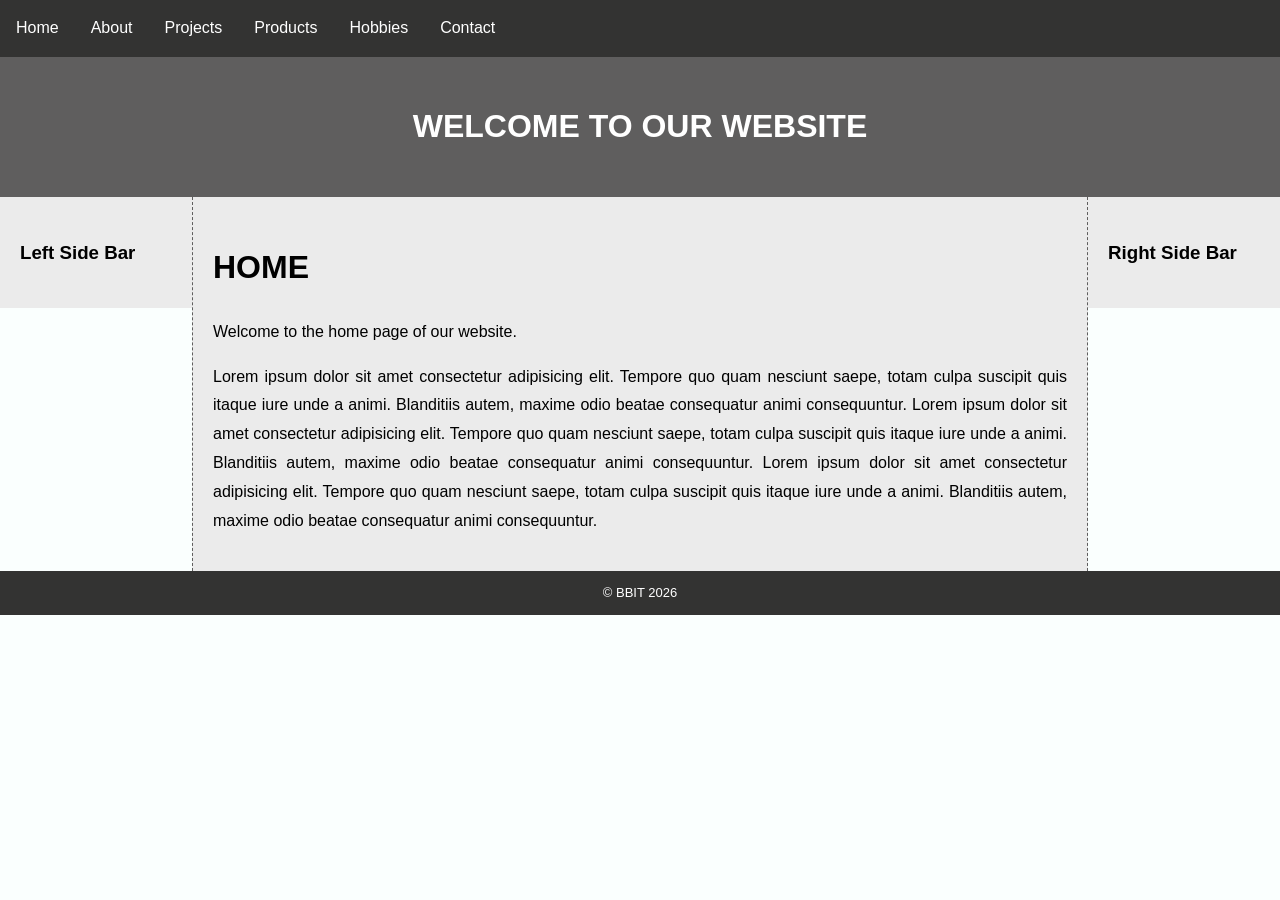
==== index.html @ 2fbd4f40 "Initial commit" ====
<!DOCTYPE html>
<html lang="en">
<head>
    <meta charset="UTF-8">
    <meta name="viewport" content="width=device-width, initial-scale=1.0">
    <title>Home</title>
    <link rel="stylesheet" href="css/style.css"> 
</head>
<body>
    <div class="toplink">    
        <a href="./">Home</a>
        <a href="about.html">About</a> 
        <a href="projects.html">Projects</a>
        <a href="products.html">Products</a>
        <a href="hobbies.html">Hobbies</a>
        <a href="contact.html">Contact</a>
    </div>

    <div class="banner">
        <h1>Welcome to Our Website</h1>
    </div>

    <div class="row">
        <div class="left_side_bar">
            <h3>Left Side Bar</h3>
        </div>
        <div class="content">
    <h1>Home</h1>
    <p>Welcome to the home page of our website.</p>
    <p>Lorem ipsum dolor sit amet consectetur adipisicing elit. Tempore quo quam nesciunt saepe, totam culpa suscipit quis itaque iure unde a animi. Blanditiis autem, maxime odio beatae consequatur animi consequuntur. Lorem ipsum dolor sit amet consectetur adipisicing elit. Tempore quo quam nesciunt saepe, totam culpa suscipit quis itaque iure unde a animi. Blanditiis autem, maxime odio beatae consequatur animi consequuntur. Lorem ipsum dolor sit amet consectetur adipisicing elit. Tempore quo quam nesciunt saepe, totam culpa suscipit quis itaque iure unde a animi. Blanditiis autem, maxime odio beatae consequatur animi consequuntur.</p>
        </div>
        <div class="right_side_bar">
            <h3>Right Side Bar</h3>
        </div>
    </div>

    <div class="footer">
        &#169; BBIT 2026
    </div>
</body>
</html>
---- css/style.css ----
body{
    background-color: rgb(250, 255, 254);
    margin: 0;
    font-family: Arial, Helvetica, sans-serif;
    line-height: 1.8;
    font-size: 16px;
}
*{
    box-sizing: border-box;
}
.toplink{
    background-color: rgb(51, 51, 50);
    overflow: hidden;
}
.toplink a{
    color: #ffffff;
    float: left;
    display: block;
    text-decoration: none;
    text-align: left;
    padding: 14px 16px;
}
.toplink a:hover{
    background-color: #ffffff;
    color: rgb(51, 51, 50);
    text-decoration: none;
}
.banner{
    background-color: #5f5e5e;
    color: #ffffff;
    padding: 20px;
    text-align: center;
}
.row:after{
    display: flex;
    content: "";
    clear: both;
}
.left_side_bar{
    float: left;
    width: 15%;
    background-color: #ebebeb;
    padding: 20px;
}
.content{
    float: left;
    width: 70%;
    background-color: #ebebeb;
    padding: 20px;
    border-left:#5f5e5e 1px dashed;
    border-right:#5f5e5e 1px dashed;
}
.right_side_bar{
    float: left;
    width: 15%;
    background-color: #ebebeb;
    padding: 20px;
}
.footer{
    background-color: rgb(51, 51, 50);
    color: #ffffff;
    font-size: small;
    text-align: center;
    padding: 10px;
}
h1{
    text-transform: uppercase;
}
h2{
    text-decoration: none;
    color: #373737;
}
p{
    text-align: justify;
}
.underline{
    text-decoration: underline;
}

.team_img{
    overflow: hidden;
    text-align: center;
}
.team_img img{
    width: 180px;
    height: 240px;
    padding: 5px;
    border-radius: 20%;
    /* object-fit: cover; */
}
.team_member{
    text-align: center;
    font-size: small;
    color: #880f0f;
    font-style: italic;
    font-weight: normal;
    display: inline-block;
    text-decoration: none;
    text-transform: uppercase;
}

/* Table Design */
table{
    border-collapse: collapse;
    width: 100%;
    border: 1px #373737 solid;
    border-spacing: 0;
}
table th, table td{
    border: 1px #373737 solid;
    padding: 8px;
    text-align: left;
}
tr:nth-child(even){
    background-color: #dbdbdb;
}
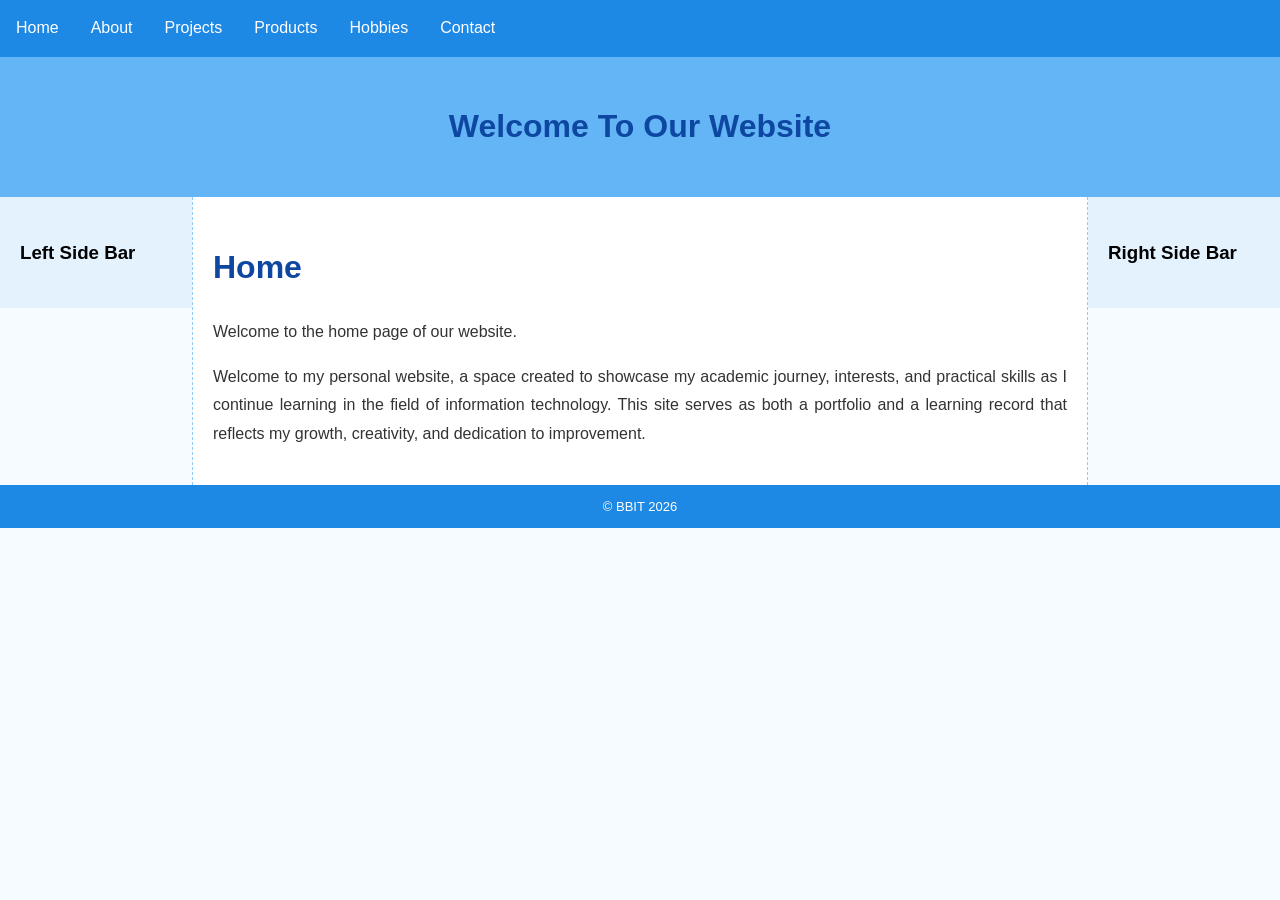
==== commit 4254b4f0: "Rewritiing The visions and Missions" ====
--- a/index.html
+++ b/index.html
@@ -27,7 +27,7 @@
         <div class="content">
     <h1>Home</h1>
     <p>Welcome to the home page of our website.</p>
-    <p>Lorem ipsum dolor sit amet consectetur adipisicing elit. Tempore quo quam nesciunt saepe, totam culpa suscipit quis itaque iure unde a animi. Blanditiis autem, maxime odio beatae consequatur animi consequuntur. Lorem ipsum dolor sit amet consectetur adipisicing elit. Tempore quo quam nesciunt saepe, totam culpa suscipit quis itaque iure unde a animi. Blanditiis autem, maxime odio beatae consequatur animi consequuntur. Lorem ipsum dolor sit amet consectetur adipisicing elit. Tempore quo quam nesciunt saepe, totam culpa suscipit quis itaque iure unde a animi. Blanditiis autem, maxime odio beatae consequatur animi consequuntur.</p>
+    <p>Welcome to my personal website, a space created to showcase my academic journey, interests, and practical skills as I continue learning in the field of information technology. This site serves as both a portfolio and a learning record that reflects my growth, creativity, and dedication to improvement.</p>
         </div>
         <div class="right_side_bar">
             <h3>Right Side Bar</h3>
--- a/css/style.css
+++ b/css/style.css
@@ -1,5 +1,5 @@
 body{
-    background-color: rgb(250, 255, 254);
+    background-color: #f5fbff;
     margin: 0;
     font-family: Arial, Helvetica, sans-serif;
     line-height: 1.8;
@@ -9,7 +9,7 @@
     box-sizing: border-box;
 }
 .toplink{
-    background-color: rgb(51, 51, 50);
+    background-color: #1e88e5;
     overflow: hidden;
 }
 .toplink a{
@@ -21,12 +21,12 @@
     padding: 14px 16px;
 }
 .toplink a:hover{
-    background-color: #ffffff;
-    color: rgb(51, 51, 50);
+    background-color: #e3f2fd;
+    color: #1e88e5;
     text-decoration: none;
 }
 .banner{
-    background-color: #5f5e5e;
+    background-color: #64b5f6;
     color: #ffffff;
     padding: 20px;
     text-align: center;
@@ -39,39 +39,44 @@
 .left_side_bar{
     float: left;
     width: 15%;
-    background-color: #ebebeb;
+    background-color: #e3f2fd;
     padding: 20px;
 }
 .content{
     float: left;
     width: 70%;
-    background-color: #ebebeb;
+    background-color: #ffffff;
     padding: 20px;
-    border-left:#5f5e5e 1px dashed;
-    border-right:#5f5e5e 1px dashed;
+    text-align: left;
+    border-left:#90caf9 1px dashed;
+    border-right:#90caf9 1px dashed;
 }
 .right_side_bar{
     float: left;
     width: 15%;
-    background-color: #ebebeb;
+    background-color: #e3f2fd;
     padding: 20px;
 }
 .footer{
-    background-color: rgb(51, 51, 50);
+    background-color: #1e88e5;
     color: #ffffff;
     font-size: small;
     text-align: center;
     padding: 10px;
 }
 h1{
-    text-transform: uppercase;
+    /* text-transform: none; */
+    text-transform: capitalize;
+    color: #0d47a1;
 }
 h2{
     text-decoration: none;
-    color: #373737;
+    color: #1565c0;
+    text-align: left;
 }
 p{
     text-align: justify;
+    color: #333333;
 }
 .underline{
     text-decoration: underline;
@@ -91,7 +96,7 @@
 .team_member{
     text-align: center;
     font-size: small;
-    color: #880f0f;
+    color: #1565c0;
     font-style: italic;
     font-weight: normal;
     display: inline-block;
@@ -102,15 +107,26 @@
 /* Table Design */
 table{
     border-collapse: collapse;
-    width: 100%;
-    border: 1px #373737 solid;
+    width: 80%;
+    border: 1px #90caf9 solid;
     border-spacing: 0;
+    margin: 0 auto;
 }
-table th, table td{
-    border: 1px #373737 solid;
+table th{
+    border: 1px #90caf9 solid;
+    padding: 8px;
+    text-align: left;
+    background-color: #1e88e5;
+    color: #ffffff;
+}
+table td{
+    border: 1px #90caf9 solid;
     padding: 8px;
     text-align: left;
 }
 tr:nth-child(even){
-    background-color: #dbdbdb;
-}+    background-color: #e3f2fd;
+}
+tbody tr:hover{
+    background-color: #b3e7ff;
+}
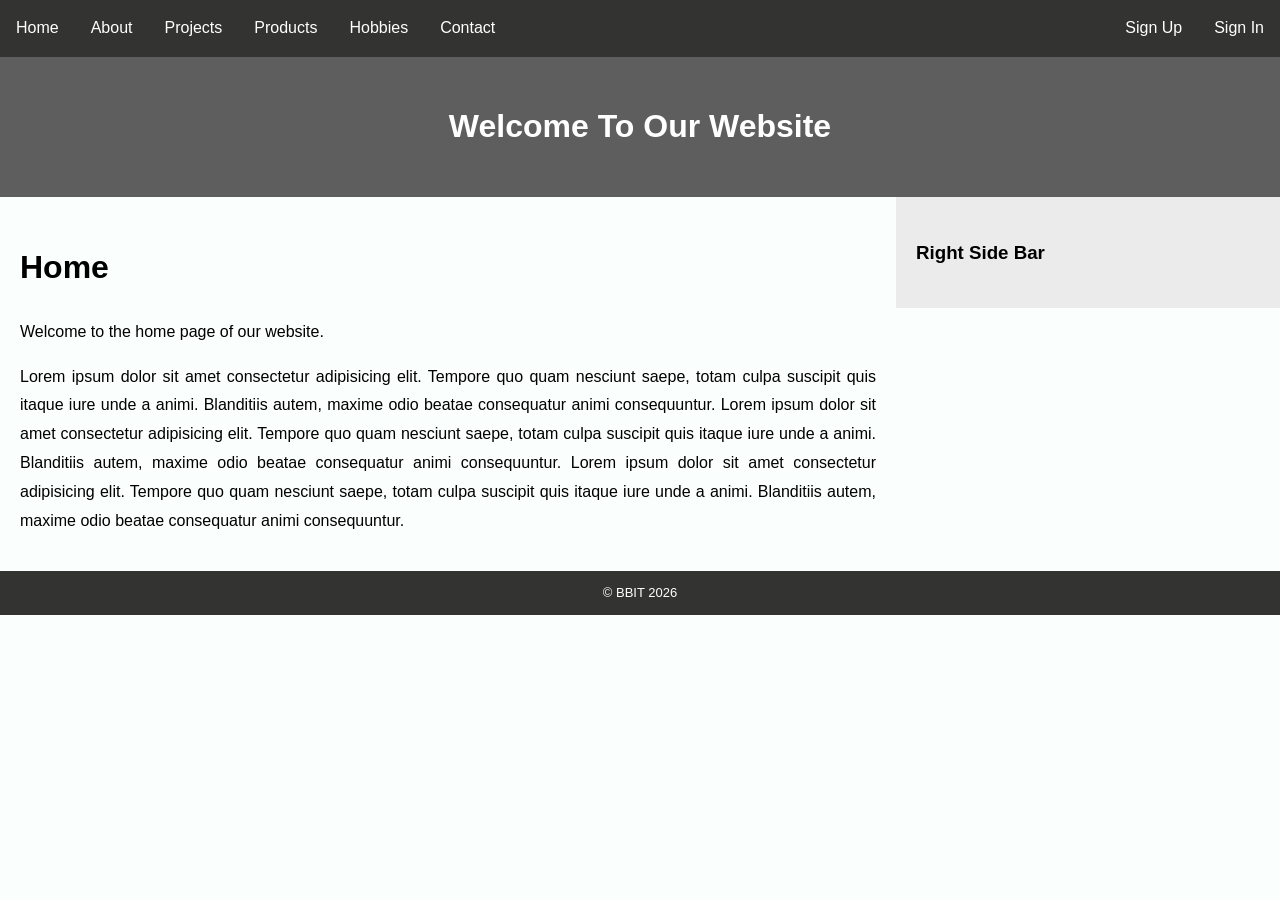
==== commit ecf741ba: "Creating a sign up page" ====
--- a/index.html
+++ b/index.html
@@ -14,20 +14,21 @@
         <a href="products.html">Products</a>
         <a href="hobbies.html">Hobbies</a>
         <a href="contact.html">Contact</a>
+        
+        <div class="toplink-right">
+            <a href="signup.html">Sign Up</a>
+            <a href="signin.html">Sign In</a>
+        </div>
     </div>
-
     <div class="banner">
         <h1>Welcome to Our Website</h1>
     </div>
 
     <div class="row">
-        <div class="left_side_bar">
-            <h3>Left Side Bar</h3>
-        </div>
         <div class="content">
     <h1>Home</h1>
     <p>Welcome to the home page of our website.</p>
-    <p>Welcome to my personal website, a space created to showcase my academic journey, interests, and practical skills as I continue learning in the field of information technology. This site serves as both a portfolio and a learning record that reflects my growth, creativity, and dedication to improvement.</p>
+    <p>Lorem ipsum dolor sit amet consectetur adipisicing elit. Tempore quo quam nesciunt saepe, totam culpa suscipit quis itaque iure unde a animi. Blanditiis autem, maxime odio beatae consequatur animi consequuntur. Lorem ipsum dolor sit amet consectetur adipisicing elit. Tempore quo quam nesciunt saepe, totam culpa suscipit quis itaque iure unde a animi. Blanditiis autem, maxime odio beatae consequatur animi consequuntur. Lorem ipsum dolor sit amet consectetur adipisicing elit. Tempore quo quam nesciunt saepe, totam culpa suscipit quis itaque iure unde a animi. Blanditiis autem, maxime odio beatae consequatur animi consequuntur.</p>
         </div>
         <div class="right_side_bar">
             <h3>Right Side Bar</h3>
--- a/css/style.css
+++ b/css/style.css
@@ -1,5 +1,5 @@
 body{
-    background-color: #f5fbff;
+    background-color: rgb(250, 255, 254);
     margin: 0;
     font-family: Arial, Helvetica, sans-serif;
     line-height: 1.8;
@@ -9,7 +9,7 @@
     box-sizing: border-box;
 }
 .toplink{
-    background-color: #1e88e5;
+    background-color: rgb(51, 51, 50);
     overflow: hidden;
 }
 .toplink a{
@@ -21,12 +21,15 @@
     padding: 14px 16px;
 }
 .toplink a:hover{
-    background-color: #e3f2fd;
-    color: #1e88e5;
+    background-color: #ffffff;
+    color: rgb(51, 51, 50);
     text-decoration: none;
 }
+.toplink-right{
+    float: right;
+}
 .banner{
-    background-color: #64b5f6;
+    background-color: #5f5e5e;
     color: #ffffff;
     padding: 20px;
     text-align: center;
@@ -36,29 +39,21 @@
     content: "";
     clear: both;
 }
-.left_side_bar{
-    float: left;
-    width: 15%;
-    background-color: #e3f2fd;
-    padding: 20px;
-}
 .content{
     float: left;
     width: 70%;
-    background-color: #ffffff;
+
     padding: 20px;
     text-align: left;
-    border-left:#90caf9 1px dashed;
-    border-right:#90caf9 1px dashed;
 }
 .right_side_bar{
     float: left;
-    width: 15%;
-    background-color: #e3f2fd;
+    width: 30%;
+    background-color: #ebebeb;
     padding: 20px;
 }
 .footer{
-    background-color: #1e88e5;
+    background-color: rgb(51, 51, 50);
     color: #ffffff;
     font-size: small;
     text-align: center;
@@ -67,16 +62,14 @@
 h1{
     /* text-transform: none; */
     text-transform: capitalize;
-    color: #0d47a1;
 }
 h2{
     text-decoration: none;
-    color: #1565c0;
+    color: #373737;
     text-align: left;
 }
 p{
     text-align: justify;
-    color: #333333;
 }
 .underline{
     text-decoration: underline;
@@ -96,7 +89,7 @@
 .team_member{
     text-align: center;
     font-size: small;
-    color: #1565c0;
+    color: #880f0f;
     font-style: italic;
     font-weight: normal;
     display: inline-block;
@@ -108,25 +101,83 @@
 table{
     border-collapse: collapse;
     width: 80%;
-    border: 1px #90caf9 solid;
+    border: 1px #373737 solid;
     border-spacing: 0;
     margin: 0 auto;
 }
 table th{
-    border: 1px #90caf9 solid;
+    border: 1px #373737 solid;
     padding: 8px;
     text-align: left;
-    background-color: #1e88e5;
+    background-color: #5f5e5e;
     color: #ffffff;
 }
 table td{
-    border: 1px #90caf9 solid;
+    border: 1px #373737 solid;
     padding: 8px;
     text-align: left;
 }
 tr:nth-child(even){
-    background-color: #e3f2fd;
+    background-color: #dbdbdb;
 }
 tbody tr:hover{
     background-color: #b3e7ff;
 }
+
+.contactForm input[type="text"], .contactForm input[type="email"], .contactForm input[type="tel"], .contactForm select{
+    width: 70%;
+    padding: 12px 20px;
+    border: 1px solid #ccc;
+    border-radius: 4px;
+    resize: vertical;
+    box-sizing: border-box;
+    font-size: 1.6em;
+}
+
+.contactForm textarea{
+    width: 70%;
+    height: 150px;
+    padding: 12px 20px;
+    border: 1px solid #ccc;
+    border-radius: 4px;
+    resize: vertical;
+    box-sizing: border-box;
+    font-size: 1.6em;
+    margin: 8px 0;
+    font-family: Arial, Helvetica, sans-serif;
+}
+
+.contactForm input[type="submit"]{
+    background-color: #2853D4;
+    color: #ffffff;
+    padding: 12px 20px;
+    border: none;
+    border-radius: 4px;
+    cursor: pointer;
+    font-size: 1.6em;
+}
+
+.authForm input[type="text"], .authForm input[type="email"], .authForm input[type="tel"], .authForm input[type="password"]{
+    width: 70%;
+    padding: 12px 20px;
+    border: 0px solid #ccc;
+    border-bottom: 2px solid #0b51d3;
+    border-radius: 4px;
+    resize: vertical;
+    box-sizing: border-box;
+    font-size: 1.6em;
+}
+
+.authForm input[type="submit"]{
+    background-color: #2853D4;
+    color: #ffffff;
+    padding: 12px 20px;
+    border: none;
+    border-radius: 4px;
+    cursor: pointer;
+    font-size: 1.6em;
+}
+.authForm label{
+    font-size: 1.6em;
+    font-family: Arial, Helvetica, sans-serif;
+}
